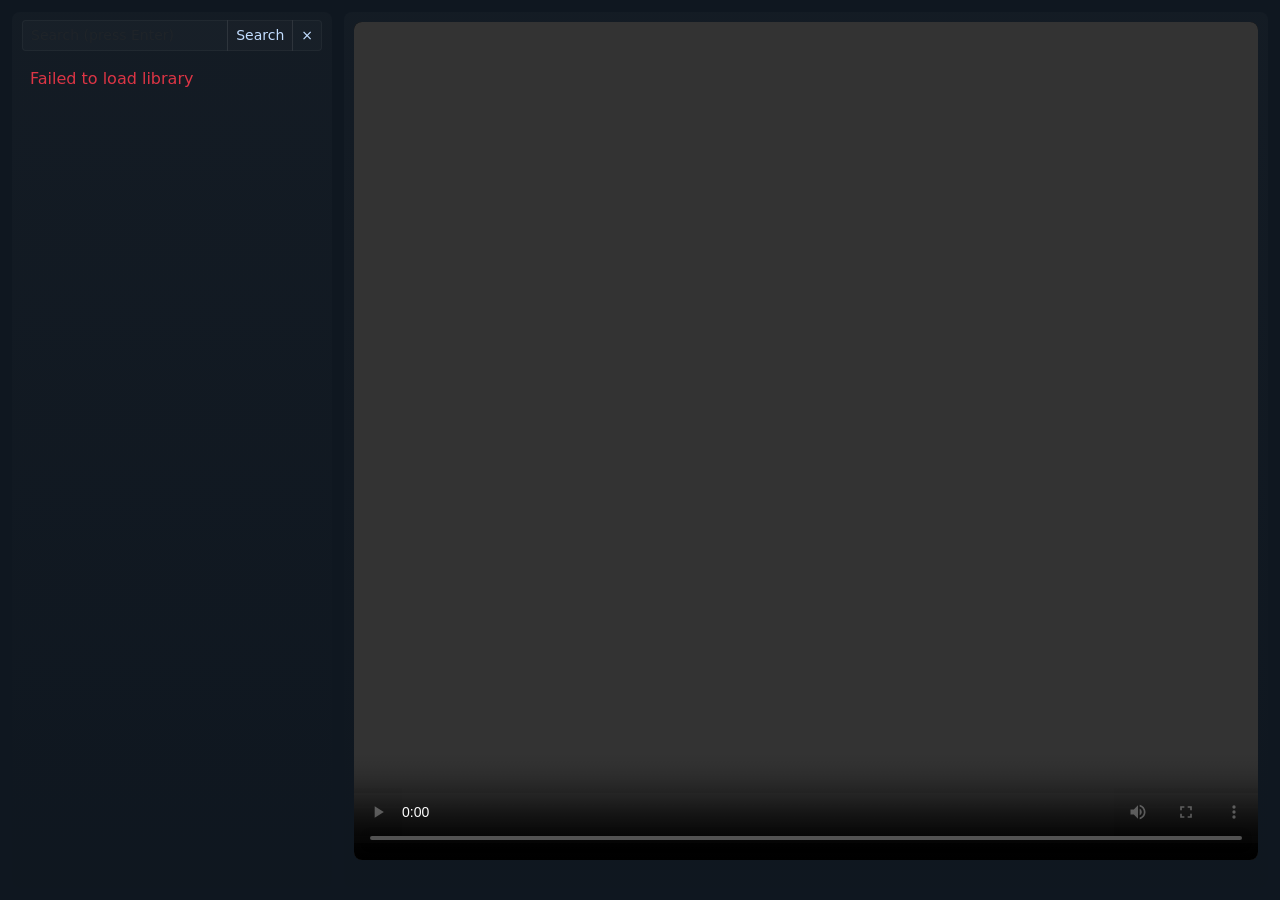
==== static/index.html @ 2ab69824 "[v1] broken rotate controls" ====
<!doctype html>
<html>

<head>
    <meta charset="utf-8" />
    <title>Local Video Organizer</title>
    <meta name="viewport" content="width=device-width,initial-scale=1" />

    <!-- BOOTSTRAP CSS (CDN) -->
    <link href="https://cdn.jsdelivr.net/npm/bootstrap@5.3.2/dist/css/bootstrap.min.css" rel="stylesheet">

    <!-- Optional: Icon font -->
    <link rel="stylesheet" href="https://cdn.jsdelivr.net/npm/bootstrap-icons@1.11.3/font/bootstrap-icons.css">
    <link rel="stylesheet" href="/static/style.css">
</head>

<body>
    <div id="app" class="app-grid">
        <!-- Left tree (fixed width) -->
        <aside id="leftTree" class="panel"></aside>

        <!-- Main area: video takes all remaining space -->
        <main id="mainArea" class="panel main-panel d-flex flex-column">
            <div id="playerWrap" class="player-wrap w-100">
                <video id="mainVideo" controls crossorigin="anonymous"></video>

                <div id="previewCanvasWrap">
                    <canvas id="previewCanvas" width="320" height="180"></canvas>
                </div>

                <div id="seekOverlay" aria-hidden="true"></div>
            </div>

            <div id="fileLabel" class="mt-2 small-muted mono"></div>
        </main>
    </div>

    <!-- Rename Modal -->
    <div class="modal fade" id="renameModal" tabindex="-1" aria-labelledby="renameModalLabel" aria-hidden="true">
        <div class="modal-dialog modal-dialog-centered">
            <div class="modal-content bg-dark text-white">
                <div class="modal-header">
                    <h5 class="modal-title" id="renameModalLabel">Rename / Move</h5>
                    <button type="button" class="btn-close btn-close-white" data-bs-dismiss="modal"
                        aria-label="Close"></button>
                </div>
                <div class="modal-body">
                    <div class="mb-2">
                        <label class="form-label small">Current path</label>
                        <div id="curPath" class="mono p-2 bg-secondary rounded"></div>
                    </div>
                    <div class="mb-2">
                        <label class="form-label small">New filename</label>
                        <input id="newName" type="text" class="form-control" />
                    </div>
                    <div id="msg" class="mono mt-2"></div>
                </div>
                <div class="modal-footer">
                    <button id="renameBtn" class="btn btn-primary">Rename</button>
                </div>
            </div>
        </div>
    </div>

    <!-- File List Modal (Fullscreen) -->
    <div class="modal fade" id="fileListModal" tabindex="-1" aria-labelledby="fileListModalLabel" aria-hidden="true">
        <div class="modal-dialog modal-fullscreen">
            <div class="modal-content bg-dark text-white">
                <div class="modal-header">
                    <h5 class="modal-title" id="fileListModalLabel">File List</h5>
                    <button type="button" class="btn-close btn-close-white" data-bs-dismiss="modal"
                        aria-label="Close"></button>
                </div>
                <div class="modal-body p-0">
                    <div id="fullFileList" class="p-3"></div>
                </div>
            </div>
        </div>
    </div>

    <!-- BOOTSTRAP JS (CDN) - must come before app.js -->
    <script src="https://cdn.jsdelivr.net/npm/bootstrap@5.3.2/dist/js/bootstrap.bundle.min.js"></script>
    <!-- Your app JS -->
    <script src="/static/app.js" defer></script>
</body>

</html>
---- static/style.css ----
:root {
    --bg: #0f1720;
    --panel: #0b1220;
    --text: #c2ddff;
    --accent: #e1f2ff;
}

html,
body {
    height: 100%;
    margin: 0;
    background: var(--bg);
    color: var(--text);
    font-family: Inter, system-ui, sans-serif;
}

.app-grid {
    display: grid;
    /* left sidebar fixed, main area takes rest */
    grid-template-columns: 320px 1fr;
    gap: 12px;
    padding: 12px;
    height: 100vh;
    box-sizing: border-box;
}

/* panels */
.panel {
    background: linear-gradient(180deg, rgba(255, 255, 255, 0.02), rgba(0, 0, 0, 0.02));
    border-radius: 8px;
    padding: 10px;
    overflow: auto;
    min-height: 0;
    /* allow flex children to size correctly */
}

/* left sidebar styles */
#leftTree {
    padding: 8px 10px;
}

/* main area: let player take available vertical space */
.main-panel {
    display: flex;
    flex-direction: column;
    gap: 10px;
}

/* player wrapper fills remaining vertical space and centers the video */
.player-wrap {
    flex: 1;
    display: flex;
    align-items: center;
    justify-content: center;
    position: relative;
    width: 100%;
    background: black;
    border-radius: 8px;
    overflow: hidden;
}

/* video fits inside available area (no cropping) */
#mainVideo {
    max-width: 100%;
    max-height: 100%;
    width: 100%;
    height: 100%;
    object-fit: contain;
    display: block;
    background: black;
    transform-origin: center center;
}

/* seek overlay and preview canvas (same as before) */
#seekOverlay {
    position: absolute;
    left: 0;
    right: 0;
    bottom: 17px;
    height: 50px;
    cursor: crosshair;
    background: rgba(255, 255, 255, 0.01);
    pointer-events: auto;
}

#previewCanvasWrap {
    position: absolute;
    z-index: 50;
    pointer-events: none;
    transform: translate(-50%, -120%);
    border-radius: 4px;
    overflow: hidden;
    box-shadow: 0 8px 20px rgba(0, 0, 0, 0.6);
    display: none;
    border: 1px solid var(--accent);
}

#previewCanvas {
    width: 320px;
    height: 180px;
    display: block;
}

.mono {
    font-family: monospace;
    font-size: 13px;
    color: #cfe7ff;
    word-break: break-all;
}

.file-item {
    cursor: pointer;
    color: darkgreen;
    padding: 6px;
    border-radius: 4px;
    display: flex;
    justify-content: space-between;
    align-items: center;
}

.file-item:hover {
    background: rgba(255, 255, 255, 0.03);
}

.folder-title {
    font-weight: 600;
    color: darkgreen;
    display: flex;
    gap: 8px;
    align-items: center;
}

.form-control,
.btn {
    background: rgba(255, 255, 255, 0.02);
    color: var(--text);
    border: 1px solid rgba(255, 255, 255, 0.04);
}

.btn-primary {
    background: var(--accent);
    border-color: var(--accent);
    color: #000;
}

.small-muted {
    color: #9fbcea;
    font-size: 13px;
}

.accordion-button {
    background: transparent;
    box-shadow: none;
    border: none;
    padding-left: 0.25rem;
}

.accordion-body {
    padding: 0.5rem 0.5rem 0.75rem 0.5rem;
}
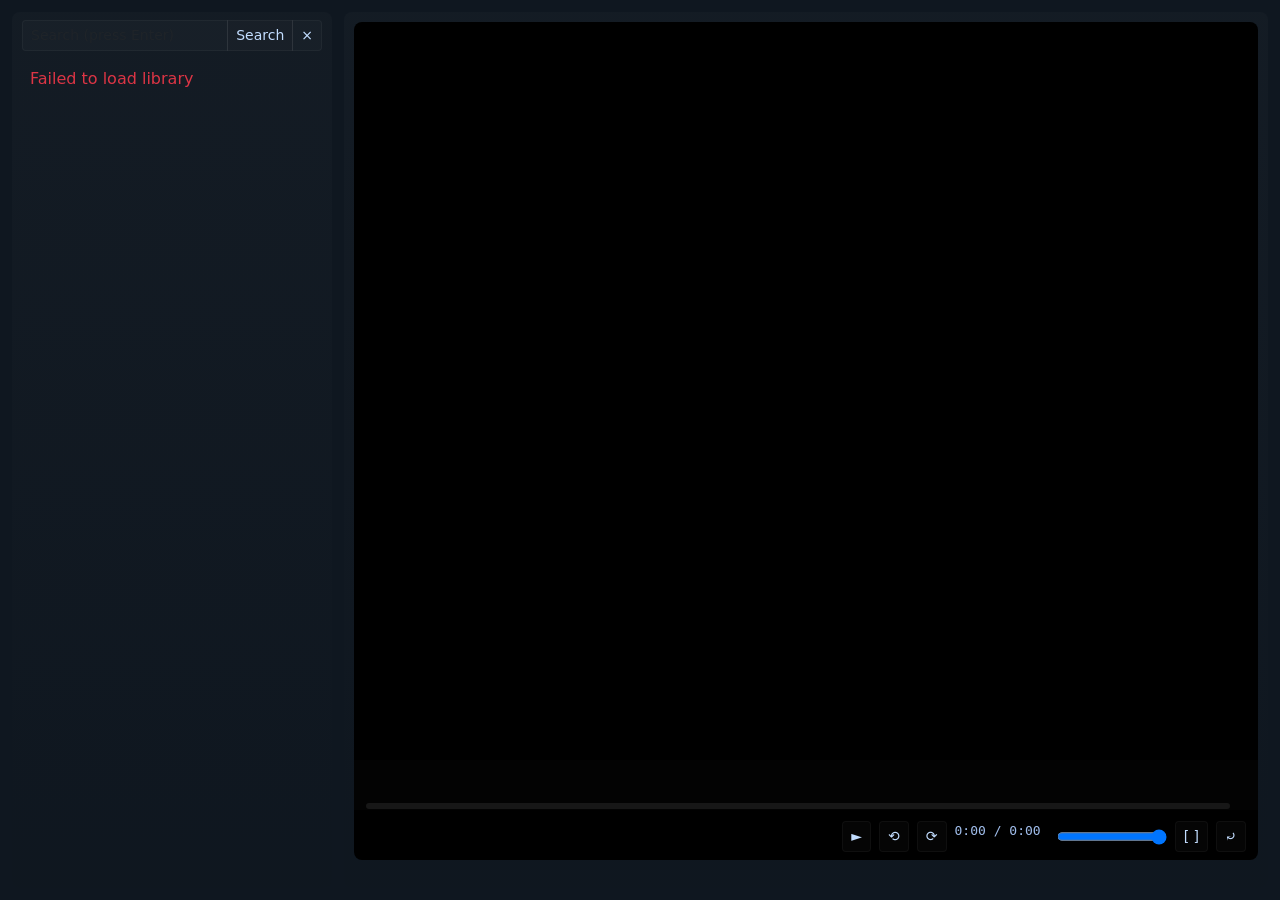
==== commit 27f3c26f: "[v2] UI refactoring" ====
--- a/static/index.html
+++ b/static/index.html
@@ -21,15 +21,38 @@
 
         <!-- Main area: video takes all remaining space -->
         <main id="mainArea" class="panel main-panel d-flex flex-column">
+            <!-- in index.html -->
             <div id="playerWrap" class="player-wrap w-100">
-                <video id="mainVideo" controls crossorigin="anonymous"></video>
+                <video id="mainVideo" crossorigin="anonymous"></video>
 
                 <div id="previewCanvasWrap">
                     <canvas id="previewCanvas" width="320" height="180"></canvas>
                 </div>
 
                 <div id="seekOverlay" aria-hidden="true"></div>
+
+                <!-- Custom controls (overlay) -->
+                <div id="controlsBar" class="controls-bar align-items-center">
+                    <div id="progressWrapper" class="flex-grow-1 me-3" style="height:10px; display:flex; align-items:center;">
+                        <div id="progressBar"
+                            style="height:6px; width:100%; background:rgba(255,255,255,0.08); border-radius:3px; cursor:pointer; position:relative;">
+                            <div id="progressFill" style="height:100%; width:0%; background:var(--accent); border-radius:3px;">
+                            </div>
+                        </div>
+                    </div>
+                    <div class="controls-buttons d-flex">
+                        <button id="btnPlay" class="btn btn-sm btn-light me-2" title="Play/Pause">►</button>
+                        <button id="btnPrev" class="btn btn-sm btn-light me-2" title="Prev">⟲</button>
+                        <button id="btnNext" class="btn btn-sm btn-light me-2" title="Next">⟳</button>
+
+                        <div id="timeDisplay" class="mono small-muted me-3">0:00 / 0:00</div>
+                        <input id="vol" type="range" min="0" max="1" step="0.01" value="1" style="width:110px" title="Volume" />
+                        <button id="btnFull" class="btn btn-sm btn-light ms-2" title="Fullscreen">[ ]</button>
+                        <button id="btnRotate" class="btn btn-sm btn-light ms-2" title="Rotate">⤾</button>
+                    </div>
+                </div>
             </div>
+
 
             <div id="fileLabel" class="mt-2 small-muted mono"></div>
         </main>
@@ -55,9 +78,6 @@
                     </div>
                     <div id="msg" class="mono mt-2"></div>
                 </div>
-                <div class="modal-footer">
-                    <button id="renameBtn" class="btn btn-primary">Rename</button>
-                </div>
             </div>
         </div>
     </div>
@@ -81,7 +101,13 @@
     <!-- BOOTSTRAP JS (CDN) - must come before app.js -->
     <script src="https://cdn.jsdelivr.net/npm/bootstrap@5.3.2/dist/js/bootstrap.bundle.min.js"></script>
     <!-- Your app JS -->
-    <script src="/static/app.js" defer></script>
+    <script type="module" src="/static/js/controls.js"></script>
+    <script type="module" src="/static/js/modals.js"></script>
+    <script type="module" src="/static/js/player.js"></script>
+    <script type="module" src="/static/js/rename-flow.js"></script>
+    <script type="module" src="/static/js/tree.js"></script>
+    <script type="module" src="/static/js/main.js"></script>
+
 </body>
 
 </html>
--- a/static/style.css
+++ b/static/style.css
@@ -76,11 +76,12 @@
     position: absolute;
     left: 0;
     right: 0;
-    bottom: 17px;
+    bottom: 50px;
     height: 50px;
     cursor: crosshair;
     background: rgba(255, 255, 255, 0.01);
     pointer-events: auto;
+    z-index: 99;
 }
 
 #previewCanvasWrap {
@@ -93,6 +94,7 @@
     box-shadow: 0 8px 20px rgba(0, 0, 0, 0.6);
     display: none;
     border: 1px solid var(--accent);
+    z-index: 98;
 }
 
 #previewCanvas {
@@ -116,6 +118,9 @@
     display: flex;
     justify-content: space-between;
     align-items: center;
+}
+.file-item-selected {
+    color: deeppink;
 }
 
 .file-item:hover {
@@ -158,3 +163,26 @@
 .accordion-body {
     padding: 0.5rem 0.5rem 0.75rem 0.5rem;
 }
+
+
+/* controls bar — fixed inside playerWrap, above the video */
+.controls-bar {
+    position: absolute;
+    left: 12px;
+    right: 12px;
+    bottom: 8px;
+    z-index: 60;
+    padding: 0px;
+    border-radius: 8px;
+    align-items: center;
+}
+
+.controls-bar .controls-buttons {
+    margin-top: 10px;
+    float: right;
+}
+
+/* make sure the controls bar itself does not rotate */
+.player-wrap>.controls-bar {
+    transform: none !important;
+}
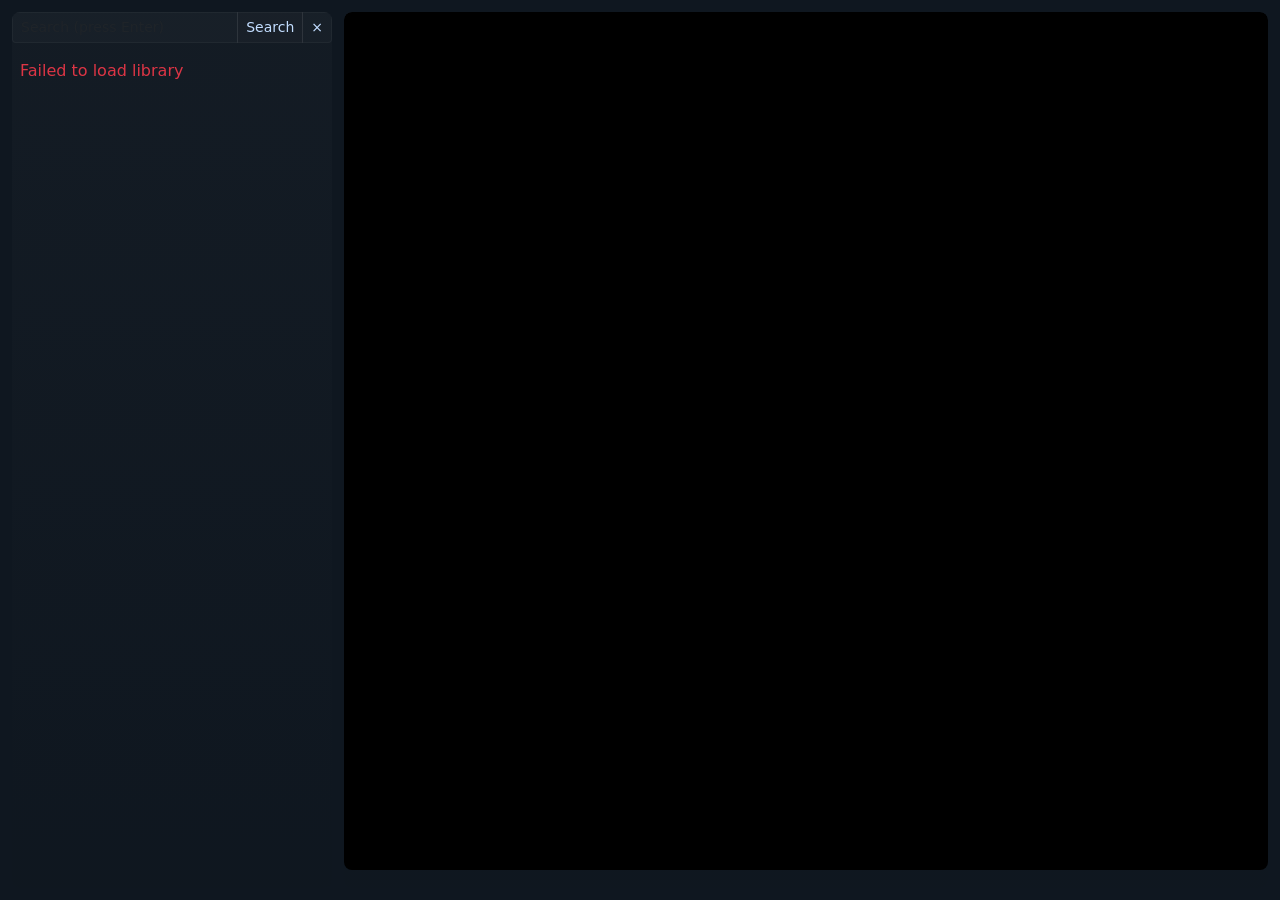
==== commit 965620fb: "[adding timestamp capturing]" ====
--- a/static/index.html
+++ b/static/index.html
@@ -29,10 +29,11 @@
                     <canvas id="previewCanvas" width="320" height="180"></canvas>
                 </div>
 
-                <div id="seekOverlay" aria-hidden="true"></div>
+
 
                 <!-- Custom controls (overlay) -->
                 <div id="controlsBar" class="controls-bar align-items-center">
+                    <div id="seekOverlay" aria-hidden="true"></div>
                     <div id="progressWrapper" class="flex-grow-1 me-3" style="height:10px; display:flex; align-items:center;">
                         <div id="progressBar"
                             style="height:6px; width:100%; background:rgba(255,255,255,0.08); border-radius:3px; cursor:pointer; position:relative;">
--- a/static/style.css
+++ b/static/style.css
@@ -3,6 +3,9 @@
     --panel: #0b1220;
     --text: #c2ddff;
     --accent: #e1f2ff;
+    --bs-accordion-bg: #333;
+    --medium: #4b63a0;
+    --dark: #304067;
 }
 
 html,
@@ -28,7 +31,7 @@
 .panel {
     background: linear-gradient(180deg, rgba(255, 255, 255, 0.02), rgba(0, 0, 0, 0.02));
     border-radius: 8px;
-    padding: 10px;
+    padding: 0px;
     overflow: auto;
     min-height: 0;
     /* allow flex children to size correctly */
@@ -36,7 +39,7 @@
 
 /* left sidebar styles */
 #leftTree {
-    padding: 8px 10px;
+    padding: 0px;
 }
 
 /* main area: let player take available vertical space */
@@ -103,6 +106,10 @@
     display: block;
 }
 
+#timeDisplay {
+    line-height: 35px;
+}
+
 .mono {
     font-family: monospace;
     font-size: 13px;
@@ -112,15 +119,16 @@
 
 .file-item {
     cursor: pointer;
-    color: darkgreen;
-    padding: 6px;
-    border-radius: 4px;
+    color: var(--medium);
+    padding: 10px 6px;
     display: flex;
     justify-content: space-between;
     align-items: center;
+    font-size: 0.8rem;
+    border-bottom: 1px solid var(--dark);
 }
 .file-item-selected {
-    color: deeppink;
+    color: var(--text);
 }
 
 .file-item:hover {
@@ -175,6 +183,11 @@
     padding: 0px;
     border-radius: 8px;
     align-items: center;
+    opacity: 0;;
+}
+
+.controls-bar:hover{
+    opacity: 1;
 }
 
 .controls-bar .controls-buttons {
@@ -186,3 +199,70 @@
 .player-wrap>.controls-bar {
     transform: none !important;
 }
+
+
+/* ---------- Dark accordion overrides (place after Bootstrap CSS) ---------- */
+
+.accordion {
+    --bs-accordion-border-width: 0;
+    gap: 8px;
+}
+
+/* item container */
+.accordion .accordion-item {
+    background: transparent;
+    border-radius: 8px;
+    border: 1px solid rgba(255, 255, 255, 0.04);
+    overflow: hidden;
+}
+
+/* header button */
+.accordion-button {
+    background: transparent;
+    color: var(--text);
+    padding: .5rem .75rem;
+    font-weight: 600;
+    box-shadow: none;
+    border: none;
+    align-items: center;
+}
+
+/* collapsed state (when closed) - slightly subdued */
+.accordion-button.collapsed {
+    color: #9fbcea;
+    background: linear-gradient(180deg, rgba(255, 255, 255, 0.01), rgba(0, 0, 0, 0.01));
+}
+
+/* expanded state */
+.accordion-button:not(.collapsed) {
+    color: var(--accent);
+    background: linear-gradient(90deg, rgba(255, 255, 255, 0.02), rgba(255, 255, 255, 0.01));
+}
+
+/* remove default focus outline and replace with subtle ring */
+.accordion-button:focus {
+    box-shadow: 0 0 0 4px rgba(14, 165, 233, 0.08);
+    outline: none;
+}
+
+/* chevron: ensure it follows current color (Bootstrap's icon uses currentColor) */
+.accordion-button::after {
+    /* prefer using currentColor (Bootstrap uses an SVG that respects currentColor) */
+    color: inherit;
+    opacity: 0.95;
+    /* slightly shift chevron closer to text */
+    margin-left: .5rem;
+}
+
+/* body */
+.accordion-body {
+    color: var(--text);
+    padding: .5rem .75rem .75rem .75rem;
+    background: linear-gradient(180deg, rgba(255, 255, 255, 0.005), rgba(0, 0, 0, 0.005));
+}
+
+/* small tweaks for nested accordions/file items */
+.accordion .file-item {
+    background: transparent;
+    padding: 6px;
+}
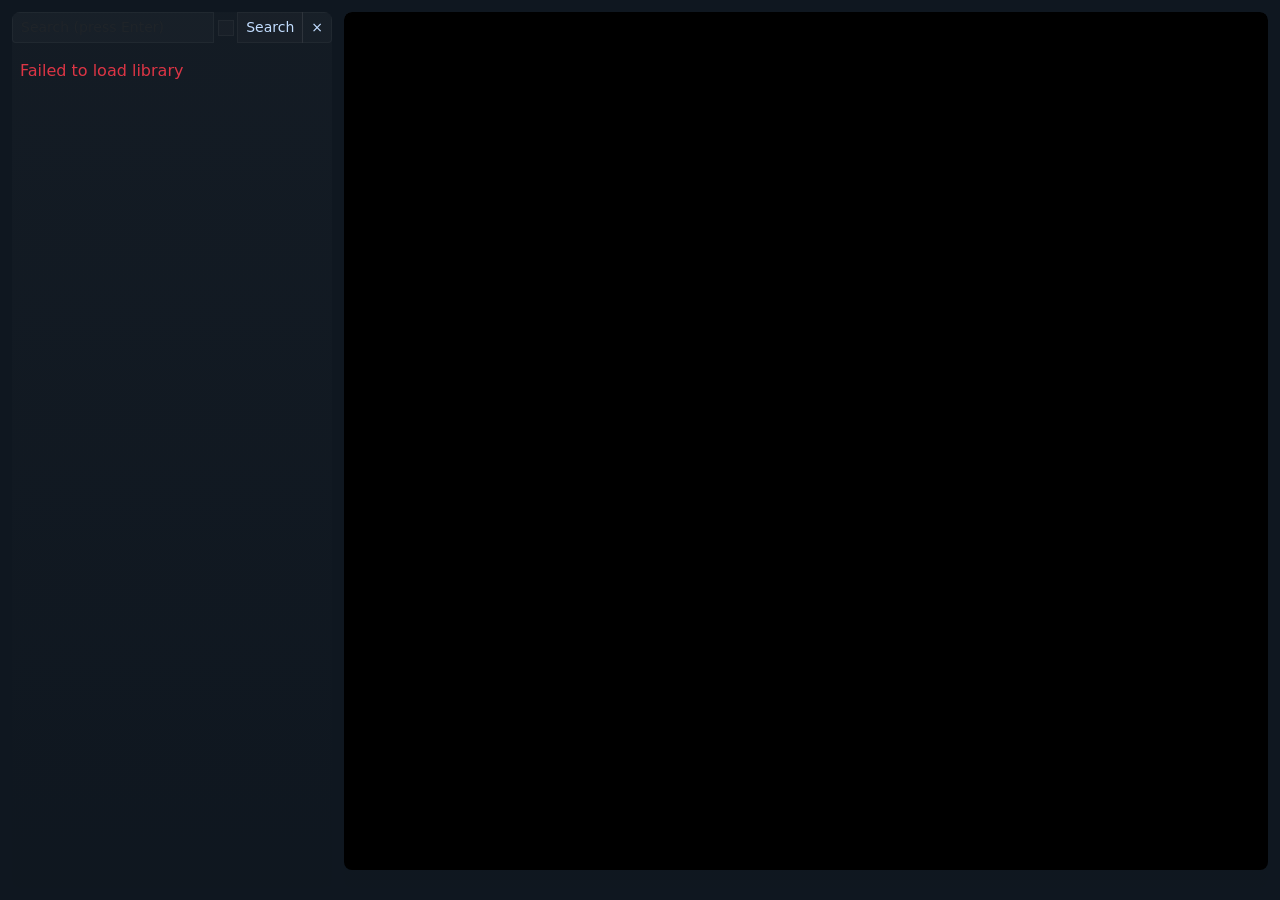
==== commit 36135c49: "[vo] udpating version" ====
--- a/static/index.html
+++ b/static/index.html
@@ -34,10 +34,12 @@
                 <!-- Custom controls (overlay) -->
                 <div id="controlsBar" class="controls-bar align-items-center">
                     <div id="seekOverlay" aria-hidden="true"></div>
-                    <div id="progressWrapper" class="flex-grow-1 me-3" style="height:10px; display:flex; align-items:center;">
+                    <div id="progressWrapper" class="flex-grow-1"
+                        style="height:10px; display:flex; align-items:center;">
                         <div id="progressBar"
                             style="height:6px; width:100%; background:rgba(255,255,255,0.08); border-radius:3px; cursor:pointer; position:relative;">
-                            <div id="progressFill" style="height:100%; width:0%; background:var(--accent); border-radius:3px;">
+                            <div id="progressFill"
+                                style="height:100%; width:0%; background:var(--accent); border-radius:3px;">
                             </div>
                         </div>
                     </div>
@@ -47,7 +49,8 @@
                         <button id="btnNext" class="btn btn-sm btn-light me-2" title="Next">⟳</button>
 
                         <div id="timeDisplay" class="mono small-muted me-3">0:00 / 0:00</div>
-                        <input id="vol" type="range" min="0" max="1" step="0.01" value="1" style="width:110px" title="Volume" />
+                        <input id="vol" type="range" min="0" max="1" step="0.01" value="1" style="width:110px"
+                            title="Volume" />
                         <button id="btnFull" class="btn btn-sm btn-light ms-2" title="Fullscreen">[ ]</button>
                         <button id="btnRotate" class="btn btn-sm btn-light ms-2" title="Rotate">⤾</button>
                     </div>
--- a/static/style.css
+++ b/static/style.css
@@ -101,8 +101,7 @@
 }
 
 #previewCanvas {
-    width: 320px;
-    height: 180px;
+    /* width/height set by JS or attributes */
     display: block;
 }
 
@@ -127,6 +126,7 @@
     font-size: 0.8rem;
     border-bottom: 1px solid var(--dark);
 }
+
 .file-item-selected {
     color: var(--text);
 }
@@ -144,7 +144,8 @@
 }
 
 .form-control,
-.btn {
+.btn,
+.form-check-input {
     background: rgba(255, 255, 255, 0.02);
     color: var(--text);
     border: 1px solid rgba(255, 255, 255, 0.04);
@@ -183,10 +184,11 @@
     padding: 0px;
     border-radius: 8px;
     align-items: center;
-    opacity: 0;;
-}
-
-.controls-bar:hover{
+    opacity: 0;
+    ;
+}
+
+.controls-bar:hover {
     opacity: 1;
 }
 
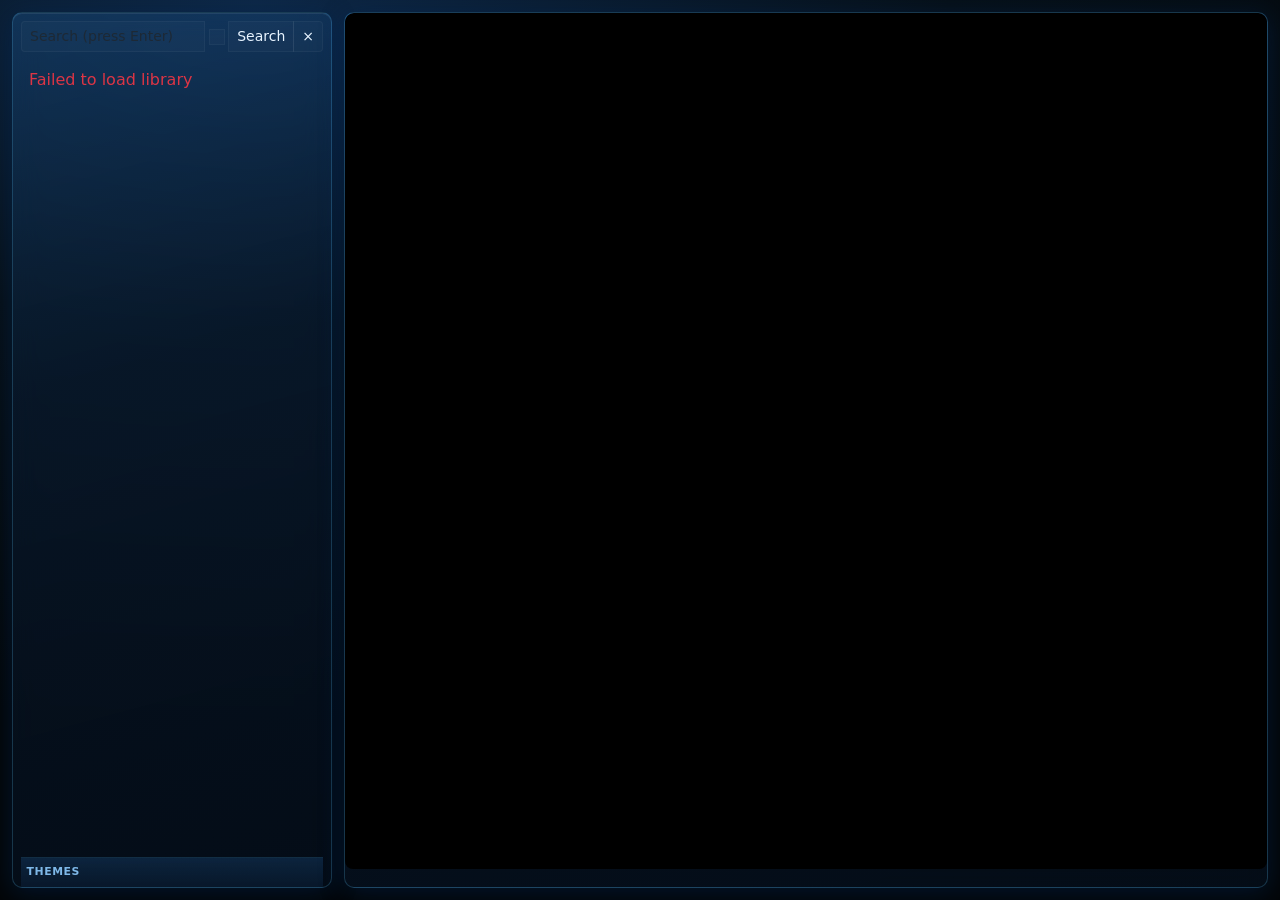
==== commit ef1c4fe8: "themes" ====
--- a/static/index.html
+++ b/static/index.html
@@ -11,13 +11,28 @@
 
     <!-- Optional: Icon font -->
     <link rel="stylesheet" href="https://cdn.jsdelivr.net/npm/bootstrap-icons@1.11.3/font/bootstrap-icons.css">
+    <script>
+        try {
+            var _m = { slate: "azure", compact: "ember", default: "azure", minimal: "minimal" };
+            var _t = localStorage.getItem("videorganizer.theme") || "azure";
+            if (_m[_t]) _t = _m[_t];
+            if (["azure", "violet", "jade", "ember", "minimal"].indexOf(_t) === -1) _t = "azure";
+            document.documentElement.dataset.theme = _t;
+        } catch (e) {
+            document.documentElement.dataset.theme = "azure";
+        }
+    </script>
+    <link rel="stylesheet" href="/static/css/themes.css">
     <link rel="stylesheet" href="/static/style.css">
 </head>
 
 <body>
     <div id="app" class="app-grid">
         <!-- Left tree (fixed width) -->
-        <aside id="leftTree" class="panel"></aside>
+        <aside id="leftTree" class="panel tree-panel">
+            <div id="treeScroll" class="tree-scroll"></div>
+            <div id="themeBar" class="theme-bar"></div>
+        </aside>
 
         <!-- Main area: video takes all remaining space -->
         <main id="mainArea" class="panel main-panel d-flex flex-column">
@@ -53,6 +68,8 @@
                             title="Volume" />
                         <button id="btnFull" class="btn btn-sm btn-light ms-2" title="Fullscreen">[ ]</button>
                         <button id="btnRotate" class="btn btn-sm btn-light ms-2" title="Rotate">⤾</button>
+                        <button id="btnTimestamps" class="btn btn-sm btn-light ms-2" title="View Timestamps"
+                            style="display:none">🖻</button>
                     </div>
                 </div>
             </div>
@@ -62,25 +79,62 @@
         </main>
     </div>
 
-    <!-- Rename Modal -->
+    <!-- Edit / Rename Modal -->
     <div class="modal fade" id="renameModal" tabindex="-1" aria-labelledby="renameModalLabel" aria-hidden="true">
-        <div class="modal-dialog modal-dialog-centered">
-            <div class="modal-content bg-dark text-white">
-                <div class="modal-header">
-                    <h5 class="modal-title" id="renameModalLabel">Rename / Move</h5>
+        <div class="modal-dialog modal-dialog-centered modal-xl modal-dialog-scrollable">
+            <div class="modal-content edit-modal">
+                <div class="modal-header border-0 pb-0">
+                    <div>
+                        <h5 class="modal-title" id="renameModalLabel">Edit file</h5>
+                        <div class="small-muted mt-1">Sections, properties, title — then confirm rename</div>
+                    </div>
                     <button type="button" class="btn-close btn-close-white" data-bs-dismiss="modal"
                         aria-label="Close"></button>
                 </div>
-                <div class="modal-body">
-                    <div class="mb-2">
-                        <label class="form-label small">Current path</label>
-                        <div id="curPath" class="mono p-2 bg-secondary rounded"></div>
+                <div class="modal-body pt-3">
+                    <div class="edit-path mb-3">
+                        <label class="form-label edit-label">Current path</label>
+                        <div id="curPath" class="edit-path-value mono"></div>
                     </div>
-                    <div class="mb-2">
-                        <label class="form-label small">New filename</label>
-                        <input id="newName" type="text" class="form-control" />
+
+                    <div class="edit-body-grid">
+                        <aside class="edit-sections-col">
+                            <section class="edit-block sections-block h-100">
+                                <label class="edit-label section-title mb-2" title="Click to add in order; top = filename order">
+                                    Sections
+                                    <span class="edit-hint section-title-hint"> · click to add</span>
+                                </label>
+                                <div id="sectionList" class="section-list" aria-label="Sections"></div>
+                            </section>
+                        </aside>
+
+                        <div class="edit-main-col">
+                            <section class="edit-block mb-3">
+                                <div class="d-flex align-items-baseline justify-content-between mb-2">
+                                    <label class="edit-label mb-0">Properties</label>
+                                    <span class="edit-hint">Toggle any; saved alphabetically</span>
+                                </div>
+                                <div id="propertyPalette" class="tag-palette property-palette" aria-label="Properties"></div>
+                            </section>
+
+                            <section class="edit-block mb-3">
+                                <label class="form-label edit-label" for="editTitle">Title</label>
+                                <input id="editTitle" type="text" class="form-control edit-input" placeholder="Human-readable name" />
+                            </section>
+
+                            <section class="edit-block mb-2">
+                                <label class="form-label edit-label">Filename preview</label>
+                                <div id="filenamePreview" class="filename-preview mono">—</div>
+                                <input id="newName" type="hidden" />
+                            </section>
+                        </div>
                     </div>
-                    <div id="msg" class="mono mt-2"></div>
+
+                    <div id="msg" class="edit-msg mono mt-2"></div>
+                </div>
+                <div class="modal-footer border-0 pt-0">
+                    <button type="button" class="btn btn-outline-light btn-sm" data-bs-dismiss="modal">Cancel</button>
+                    <button type="button" id="btnConfirmRename" class="btn btn-primary btn-sm px-4">Rename</button>
                 </div>
             </div>
         </div>
@@ -110,7 +164,7 @@
     <script type="module" src="/static/js/player.js"></script>
     <script type="module" src="/static/js/rename-flow.js"></script>
     <script type="module" src="/static/js/tree.js"></script>
-    <script type="module" src="/static/js/main.js"></script>
+    <script type="module" src="/static/js/index/main.js"></script>
 
 </body>
 
--- a/static/css/themes.css
+++ b/static/css/themes.css
@@ -0,0 +1,312 @@
+/* Theme tokens — tree (accordion) + edit modal + shell */
+
+/* Default theme: Azure (WMP blue glass) */
+:root,
+[data-theme="azure"] {
+    --font-ui: "Segoe UI", system-ui, -apple-system, sans-serif;
+    --font-mono: Consolas, "Cascadia Mono", ui-monospace, monospace;
+
+    --theme-bg: #050a14;
+    --theme-panel: #0a1628;
+    --theme-text: #e8f4ff;
+    --theme-accent: #5ec8ff;
+    --theme-muted: #7eb8e8;
+    --theme-medium: #3d8fd9;
+    --theme-dark: #1a3a5c;
+
+    --app-bg-gradient: radial-gradient(ellipse 120% 80% at 20% 0%, #0d2847 0%, #061018 45%, #030608 100%);
+    --panel-surface: linear-gradient(165deg, rgba(30, 90, 150, 0.35) 0%, rgba(10, 30, 55, 0.55) 40%, rgba(5, 15, 28, 0.75) 100%);
+    --panel-border: 1px solid rgba(94, 200, 255, 0.22);
+    --panel-shadow: 0 4px 24px rgba(0, 40, 90, 0.45), inset 0 1px 0 rgba(255, 255, 255, 0.08);
+    --panel-backdrop: blur(14px);
+    --theme-bar-surface: linear-gradient(180deg, rgba(20, 60, 100, 0.5), rgba(8, 25, 45, 0.85));
+    --accent-glow: 0 0 20px rgba(94, 200, 255, 0.35);
+    --btn-primary-bg: linear-gradient(180deg, #7dd3ff 0%, #2b9fd9 45%, #1565a0 100%);
+    --btn-primary-color: #041018;
+    --btn-primary-shadow: 0 2px 8px rgba(0, 120, 200, 0.5), inset 0 1px 0 rgba(255, 255, 255, 0.35);
+
+    --tree-folder-color: #8ed4ff;
+    --tree-file-color: #6aafd4;
+    --tree-file-selected-color: #fff;
+    --tree-file-selected-bg: linear-gradient(90deg, rgba(94, 200, 255, 0.18), rgba(94, 200, 255, 0.06));
+    --tree-file-selected-border: #5ec8ff;
+    --tree-row-padding: 9px 10px;
+    --tree-font-size: 0.82rem;
+    --tree-accordion-gap: 3px;
+    --tree-accordion-radius: 8px;
+    --tree-accordion-border: rgba(94, 200, 255, 0.12);
+    --tree-accordion-btn-padding: 0.5rem 0.75rem;
+    --tree-accordion-body-padding: 0.3rem 0.55rem 0.4rem 1rem;
+    --tree-accordion-collapsed-bg: rgba(0, 20, 40, 0.25);
+    --tree-accordion-expanded-bg: linear-gradient(90deg, rgba(94, 200, 255, 0.15), rgba(30, 100, 180, 0.08));
+    --tree-accordion-expanded-shadow: inset 0 1px 0 rgba(255, 255, 255, 0.1), 0 0 12px rgba(94, 200, 255, 0.12);
+    --tree-hover-bg: rgba(94, 200, 255, 0.08);
+
+    --modal-bg: linear-gradient(155deg, rgba(25, 75, 130, 0.92) 0%, rgba(8, 28, 52, 0.95) 50%, rgba(4, 12, 24, 0.98) 100%);
+    --modal-border: 1px solid rgba(94, 200, 255, 0.35);
+    --modal-shadow: 0 0 0 1px rgba(0, 0, 0, 0.4), 0 24px 80px rgba(0, 30, 80, 0.65), var(--accent-glow);
+    --modal-backdrop: blur(16px);
+    --modal-inner-glow: inset 0 1px 0 rgba(255, 255, 255, 0.12);
+    --modal-radius: 14px;
+    --modal-block-padding: 0.9rem 1.1rem;
+    --modal-block-radius: 10px;
+    --modal-block-bg: rgba(0, 30, 60, 0.35);
+    --modal-block-border: rgba(94, 200, 255, 0.15);
+    --modal-label-size: 0.7rem;
+    --modal-hint-size: 0.74rem;
+    --modal-input-radius: 8px;
+    --modal-section-radius: 8px;
+    --tag-btn-radius: 8px;
+    --tag-btn-padding: 0.45rem 0.7rem;
+    --tag-btn-font-size: 0.78rem;
+    --tag-btn-active-shadow: inset 0 1px 0 rgba(255, 255, 255, 0.2), 0 0 14px rgba(94, 200, 255, 0.25);
+    --section-selected-bg: linear-gradient(180deg, rgba(60, 140, 220, 0.55), rgba(25, 70, 130, 0.65));
+}
+
+/* Plain dark — previous baseline */
+[data-theme="minimal"] {
+    --font-ui: Inter, system-ui, sans-serif;
+    --font-mono: ui-monospace, SFMono-Regular, Menlo, monospace;
+
+    --theme-bg: #0f1720;
+    --theme-panel: #0b1220;
+    --theme-text: #c2ddff;
+    --theme-accent: #e1f2ff;
+    --theme-muted: #9fbcea;
+    --theme-medium: #4b63a0;
+    --theme-dark: #304067;
+
+    --app-bg-gradient: #0f1720;
+    --panel-surface: linear-gradient(180deg, rgba(255, 255, 255, 0.02), rgba(0, 0, 0, 0.02));
+    --panel-border: transparent;
+    --panel-shadow: none;
+    --panel-backdrop: none;
+    --theme-bar-surface: rgba(0, 0, 0, 0.15);
+    --accent-glow: none;
+    --btn-primary-bg: var(--theme-accent);
+    --btn-primary-color: #000;
+    --btn-primary-shadow: none;
+
+    --tree-folder-color: #6b9e7a;
+    --tree-file-color: var(--theme-medium);
+    --tree-file-selected-color: var(--theme-text);
+    --tree-file-selected-bg: rgba(255, 255, 255, 0.04);
+    --tree-file-selected-border: var(--theme-accent);
+    --tree-row-padding: 10px 6px;
+    --tree-font-size: 0.8rem;
+    --tree-accordion-gap: 2px;
+    --tree-accordion-radius: 6px;
+    --tree-accordion-border: rgba(255, 255, 255, 0.04);
+    --tree-accordion-btn-padding: 0.45rem 0.65rem;
+    --tree-accordion-body-padding: 0.25rem 0.5rem 0.35rem 0.75rem;
+    --tree-accordion-collapsed-bg: transparent;
+    --tree-accordion-expanded-bg: linear-gradient(90deg, rgba(255, 255, 255, 0.02), rgba(255, 255, 255, 0.01));
+    --tree-accordion-expanded-shadow: none;
+    --tree-hover-bg: rgba(255, 255, 255, 0.03);
+
+    --modal-bg: linear-gradient(160deg, #111a2e 0%, #0b1220 55%, #0a1018 100%);
+    --modal-border: rgba(255, 255, 255, 0.08);
+    --modal-shadow: 0 24px 64px rgba(0, 0, 0, 0.55);
+    --modal-backdrop: none;
+    --modal-inner-glow: none;
+    --modal-radius: 0.5rem;
+    --modal-block-padding: 0.85rem 1rem;
+    --modal-block-radius: 10px;
+    --modal-block-bg: rgba(255, 255, 255, 0.02);
+    --modal-block-border: rgba(255, 255, 255, 0.05);
+    --modal-label-size: 0.72rem;
+    --modal-hint-size: 0.75rem;
+    --modal-input-radius: 8px;
+    --modal-section-radius: 8px;
+    --tag-btn-radius: 8px;
+    --tag-btn-padding: 0.45rem 0.65rem;
+    --tag-btn-font-size: 0.78rem;
+    --tag-btn-active-shadow: inset 0 0 0 1px rgba(225, 242, 255, 0.12);
+    --section-selected-bg: linear-gradient(180deg, rgba(75, 99, 160, 0.4), rgba(48, 64, 103, 0.55));
+}
+
+/* WMP — ember orange accent, dark chrome */
+[data-theme="ember"] {
+    --font-ui: "Segoe UI", system-ui, -apple-system, sans-serif;
+    --font-mono: Consolas, ui-monospace, monospace;
+
+    --theme-bg: #120a08;
+    --theme-panel: #1a100c;
+    --theme-text: #ffe8dc;
+    --theme-accent: #ff9a5c;
+    --theme-muted: #c9a090;
+    --theme-medium: #b07050;
+    --theme-dark: #4a3028;
+
+    --app-bg-gradient: radial-gradient(ellipse 100% 70% at 80% 0%, #3d1810 0%, #150a08 40%, #0a0605 100%);
+    --panel-surface: linear-gradient(165deg, rgba(80, 40, 30, 0.4) 0%, rgba(30, 18, 14, 0.6) 50%, rgba(15, 8, 6, 0.85) 100%);
+    --panel-border: 1px solid rgba(255, 154, 92, 0.2);
+    --panel-shadow: 0 4px 28px rgba(60, 20, 10, 0.55), inset 0 1px 0 rgba(255, 200, 160, 0.06);
+    --panel-backdrop: blur(12px);
+    --theme-bar-surface: linear-gradient(180deg, rgba(60, 30, 20, 0.6), rgba(20, 10, 8, 0.9));
+    --accent-glow: 0 0 22px rgba(255, 120, 60, 0.3);
+    --btn-primary-bg: linear-gradient(180deg, #ffb080 0%, #e86a30 50%, #a04018 100%);
+    --btn-primary-color: #1a0800;
+    --btn-primary-shadow: 0 2px 10px rgba(200, 80, 30, 0.55), inset 0 1px 0 rgba(255, 220, 180, 0.4);
+
+    --tree-folder-color: #ffaa77;
+    --tree-file-color: #c09078;
+    --tree-file-selected-color: #fff5ee;
+    --tree-file-selected-bg: linear-gradient(90deg, rgba(255, 120, 60, 0.2), rgba(255, 120, 60, 0.05));
+    --tree-file-selected-border: #ff9a5c;
+    --tree-row-padding: 9px 10px;
+    --tree-font-size: 0.82rem;
+    --tree-accordion-gap: 3px;
+    --tree-accordion-radius: 8px;
+    --tree-accordion-border: rgba(255, 140, 80, 0.12);
+    --tree-accordion-btn-padding: 0.5rem 0.75rem;
+    --tree-accordion-body-padding: 0.3rem 0.55rem 0.4rem 1rem;
+    --tree-accordion-collapsed-bg: rgba(40, 20, 15, 0.35);
+    --tree-accordion-expanded-bg: linear-gradient(90deg, rgba(255, 120, 60, 0.14), rgba(80, 40, 25, 0.1));
+    --tree-accordion-expanded-shadow: inset 0 1px 0 rgba(255, 200, 150, 0.08), 0 0 10px rgba(255, 100, 50, 0.1);
+    --tree-hover-bg: rgba(255, 120, 60, 0.07);
+
+    --modal-bg: linear-gradient(155deg, rgba(70, 35, 25, 0.94) 0%, rgba(25, 12, 8, 0.96) 55%, rgba(12, 6, 4, 0.98) 100%);
+    --modal-border: 1px solid rgba(255, 154, 92, 0.32);
+    --modal-shadow: 0 0 0 1px rgba(0, 0, 0, 0.5), 0 28px 72px rgba(40, 15, 5, 0.7), var(--accent-glow);
+    --modal-backdrop: blur(14px);
+    --modal-inner-glow: inset 0 1px 0 rgba(255, 200, 150, 0.1);
+    --modal-radius: 14px;
+    --modal-block-padding: 0.9rem 1.1rem;
+    --modal-block-radius: 10px;
+    --modal-block-bg: rgba(40, 20, 12, 0.45);
+    --modal-block-border: rgba(255, 154, 92, 0.14);
+    --modal-label-size: 0.7rem;
+    --modal-hint-size: 0.74rem;
+    --modal-input-radius: 8px;
+    --modal-section-radius: 8px;
+    --tag-btn-radius: 8px;
+    --tag-btn-padding: 0.45rem 0.7rem;
+    --tag-btn-font-size: 0.78rem;
+    --tag-btn-active-shadow: inset 0 1px 0 rgba(255, 220, 180, 0.15), 0 0 12px rgba(255, 120, 60, 0.2);
+    --section-selected-bg: linear-gradient(180deg, rgba(180, 80, 40, 0.55), rgba(100, 45, 25, 0.7));
+}
+
+/* Violet glass — purple/magenta WMP vibe */
+[data-theme="violet"] {
+    --font-ui: "Segoe UI", system-ui, -apple-system, sans-serif;
+    --font-mono: Consolas, "Cascadia Mono", ui-monospace, monospace;
+
+    --theme-bg: #0a0612;
+    --theme-panel: #120a1e;
+    --theme-text: #f0e8ff;
+    --theme-accent: #c49bff;
+    --theme-muted: #a890d0;
+    --theme-medium: #7b5cb8;
+    --theme-dark: #3d2a5c;
+
+    --app-bg-gradient: radial-gradient(ellipse 110% 75% at 15% 0%, #2a1050 0%, #100820 42%, #06040a 100%);
+    --panel-surface: linear-gradient(165deg, rgba(90, 40, 140, 0.38) 0%, rgba(35, 15, 60, 0.55) 45%, rgba(12, 6, 22, 0.8) 100%);
+    --panel-border: 1px solid rgba(196, 155, 255, 0.22);
+    --panel-shadow: 0 4px 26px rgba(50, 10, 90, 0.5), inset 0 1px 0 rgba(255, 255, 255, 0.07);
+    --panel-backdrop: blur(14px);
+    --theme-bar-surface: linear-gradient(180deg, rgba(55, 25, 90, 0.55), rgba(15, 8, 28, 0.9));
+    --accent-glow: 0 0 22px rgba(180, 120, 255, 0.35);
+    --btn-primary-bg: linear-gradient(180deg, #d4b0ff 0%, #8b55d0 48%, #5a28a0 100%);
+    --btn-primary-color: #0e0618;
+    --btn-primary-shadow: 0 2px 9px rgba(120, 50, 200, 0.55), inset 0 1px 0 rgba(255, 255, 255, 0.3);
+
+    --tree-folder-color: #d4b8ff;
+    --tree-file-color: #9a78c8;
+    --tree-file-selected-color: #fff;
+    --tree-file-selected-bg: linear-gradient(90deg, rgba(180, 120, 255, 0.2), rgba(180, 120, 255, 0.06));
+    --tree-file-selected-border: #c49bff;
+    --tree-row-padding: 9px 10px;
+    --tree-font-size: 0.82rem;
+    --tree-accordion-gap: 3px;
+    --tree-accordion-radius: 8px;
+    --tree-accordion-border: rgba(180, 120, 255, 0.12);
+    --tree-accordion-btn-padding: 0.5rem 0.75rem;
+    --tree-accordion-body-padding: 0.3rem 0.55rem 0.4rem 1rem;
+    --tree-accordion-collapsed-bg: rgba(25, 10, 45, 0.3);
+    --tree-accordion-expanded-bg: linear-gradient(90deg, rgba(180, 120, 255, 0.16), rgba(70, 35, 120, 0.1));
+    --tree-accordion-expanded-shadow: inset 0 1px 0 rgba(255, 255, 255, 0.09), 0 0 12px rgba(180, 120, 255, 0.14);
+    --tree-hover-bg: rgba(180, 120, 255, 0.08);
+
+    --modal-bg: linear-gradient(155deg, rgba(55, 25, 95, 0.93) 0%, rgba(18, 8, 35, 0.96) 52%, rgba(8, 4, 14, 0.98) 100%);
+    --modal-border: 1px solid rgba(196, 155, 255, 0.34);
+    --modal-shadow: 0 0 0 1px rgba(0, 0, 0, 0.45), 0 26px 78px rgba(40, 10, 70, 0.68), var(--accent-glow);
+    --modal-backdrop: blur(16px);
+    --modal-inner-glow: inset 0 1px 0 rgba(255, 255, 255, 0.11);
+    --modal-radius: 14px;
+    --modal-block-padding: 0.9rem 1.1rem;
+    --modal-block-radius: 10px;
+    --modal-block-bg: rgba(35, 15, 60, 0.4);
+    --modal-block-border: rgba(196, 155, 255, 0.14);
+    --modal-label-size: 0.7rem;
+    --modal-hint-size: 0.74rem;
+    --modal-input-radius: 8px;
+    --modal-section-radius: 8px;
+    --tag-btn-radius: 8px;
+    --tag-btn-padding: 0.45rem 0.7rem;
+    --tag-btn-font-size: 0.78rem;
+    --tag-btn-active-shadow: inset 0 1px 0 rgba(255, 255, 255, 0.18), 0 0 14px rgba(180, 120, 255, 0.28);
+    --section-selected-bg: linear-gradient(180deg, rgba(120, 70, 190, 0.55), rgba(60, 30, 110, 0.68));
+}
+
+/* Jade glass — teal/cyan-green */
+[data-theme="jade"] {
+    --font-ui: "Segoe UI", system-ui, -apple-system, sans-serif;
+    --font-mono: Consolas, "Cascadia Mono", ui-monospace, monospace;
+
+    --theme-bg: #040c0a;
+    --theme-panel: #081612;
+    --theme-text: #e4fff8;
+    --theme-accent: #5ee8c0;
+    --theme-muted: #7ec8b0;
+    --theme-medium: #3aa888;
+    --theme-dark: #1a4a40;
+
+    --app-bg-gradient: radial-gradient(ellipse 115% 78% at 70% 0%, #0a3830 0%, #061810 44%, #030806 100%);
+    --panel-surface: linear-gradient(165deg, rgba(25, 90, 75, 0.36) 0%, rgba(10, 40, 32, 0.55) 42%, rgba(4, 14, 11, 0.78) 100%);
+    --panel-border: 1px solid rgba(94, 232, 192, 0.2);
+    --panel-shadow: 0 4px 24px rgba(0, 50, 40, 0.48), inset 0 1px 0 rgba(255, 255, 255, 0.07);
+    --panel-backdrop: blur(14px);
+    --theme-bar-surface: linear-gradient(180deg, rgba(18, 65, 52, 0.52), rgba(6, 20, 16, 0.88));
+    --accent-glow: 0 0 20px rgba(94, 232, 192, 0.32);
+    --btn-primary-bg: linear-gradient(180deg, #8af5d8 0%, #30b890 48%, #1a7858 100%);
+    --btn-primary-color: #021810;
+    --btn-primary-shadow: 0 2px 8px rgba(30, 160, 120, 0.5), inset 0 1px 0 rgba(255, 255, 255, 0.32);
+
+    --tree-folder-color: #8af0d0;
+    --tree-file-color: #5cb8a0;
+    --tree-file-selected-color: #fff;
+    --tree-file-selected-bg: linear-gradient(90deg, rgba(94, 232, 192, 0.18), rgba(94, 232, 192, 0.05));
+    --tree-file-selected-border: #5ee8c0;
+    --tree-row-padding: 9px 10px;
+    --tree-font-size: 0.82rem;
+    --tree-accordion-gap: 3px;
+    --tree-accordion-radius: 8px;
+    --tree-accordion-border: rgba(94, 232, 192, 0.11);
+    --tree-accordion-btn-padding: 0.5rem 0.75rem;
+    --tree-accordion-body-padding: 0.3rem 0.55rem 0.4rem 1rem;
+    --tree-accordion-collapsed-bg: rgba(0, 25, 20, 0.28);
+    --tree-accordion-expanded-bg: linear-gradient(90deg, rgba(94, 232, 192, 0.14), rgba(25, 90, 70, 0.09));
+    --tree-accordion-expanded-shadow: inset 0 1px 0 rgba(255, 255, 255, 0.09), 0 0 12px rgba(94, 232, 192, 0.12);
+    --tree-hover-bg: rgba(94, 232, 192, 0.07);
+
+    --modal-bg: linear-gradient(155deg, rgba(18, 70, 58, 0.92) 0%, rgba(6, 28, 22, 0.95) 50%, rgba(3, 10, 8, 0.98) 100%);
+    --modal-border: 1px solid rgba(94, 232, 192, 0.32);
+    --modal-shadow: 0 0 0 1px rgba(0, 0, 0, 0.4), 0 24px 76px rgba(0, 35, 28, 0.65), var(--accent-glow);
+    --modal-backdrop: blur(16px);
+    --modal-inner-glow: inset 0 1px 0 rgba(255, 255, 255, 0.11);
+    --modal-radius: 14px;
+    --modal-block-padding: 0.9rem 1.1rem;
+    --modal-block-radius: 10px;
+    --modal-block-bg: rgba(0, 35, 28, 0.38);
+    --modal-block-border: rgba(94, 232, 192, 0.13);
+    --modal-label-size: 0.7rem;
+    --modal-hint-size: 0.74rem;
+    --modal-input-radius: 8px;
+    --modal-section-radius: 8px;
+    --tag-btn-radius: 8px;
+    --tag-btn-padding: 0.45rem 0.7rem;
+    --tag-btn-font-size: 0.78rem;
+    --tag-btn-active-shadow: inset 0 1px 0 rgba(255, 255, 255, 0.18), 0 0 14px rgba(94, 232, 192, 0.24);
+    --section-selected-bg: linear-gradient(180deg, rgba(45, 150, 120, 0.55), rgba(20, 80, 65, 0.68));
+}
--- a/static/style.css
+++ b/static/style.css
@@ -1,25 +1,26 @@
+/* Legacy aliases — map to active theme tokens */
 :root {
-    --bg: #0f1720;
-    --panel: #0b1220;
-    --text: #c2ddff;
-    --accent: #e1f2ff;
-    --bs-accordion-bg: #333;
-    --medium: #4b63a0;
-    --dark: #304067;
+    --bg: var(--theme-bg);
+    --panel: var(--theme-panel);
+    --text: var(--theme-text);
+    --accent: var(--theme-accent);
+    --medium: var(--theme-medium);
+    --dark: var(--theme-dark);
+    --bs-accordion-bg: transparent;
 }
 
 html,
 body {
     height: 100%;
     margin: 0;
-    background: var(--bg);
-    color: var(--text);
-    font-family: Inter, system-ui, sans-serif;
+    background: var(--app-bg-gradient);
+    background-color: var(--theme-bg);
+    color: var(--theme-text);
+    font-family: var(--font-ui);
 }
 
 .app-grid {
     display: grid;
-    /* left sidebar fixed, main area takes rest */
     grid-template-columns: 320px 1fr;
     gap: 12px;
     padding: 12px;
@@ -27,29 +28,106 @@
     box-sizing: border-box;
 }
 
-/* panels */
 .panel {
-    background: linear-gradient(180deg, rgba(255, 255, 255, 0.02), rgba(0, 0, 0, 0.02));
-    border-radius: 8px;
-    padding: 0px;
+    background: var(--panel-surface);
+    border: var(--panel-border);
+    box-shadow: var(--panel-shadow);
+    -webkit-backdrop-filter: var(--panel-backdrop);
+    backdrop-filter: var(--panel-backdrop);
+    border-radius: 10px;
+    padding: 0;
     overflow: auto;
     min-height: 0;
-    /* allow flex children to size correctly */
-}
-
-/* left sidebar styles */
-#leftTree {
-    padding: 0px;
-}
-
-/* main area: let player take available vertical space */
+}
+
+/* ---------- Sidebar tree panel ---------- */
+
+.tree-panel {
+    display: flex;
+    flex-direction: column;
+    overflow: hidden;
+    padding: 8px 8px 0;
+}
+
+.tree-scroll {
+    flex: 1;
+    min-height: 0;
+    overflow-y: auto;
+    padding-bottom: 8px;
+}
+
+.theme-bar {
+    flex-shrink: 0;
+    display: flex;
+    align-items: center;
+    gap: 0.5rem;
+    padding: 0.4rem 0.35rem;
+    border-top: 1px solid var(--tree-accordion-border);
+    background: var(--theme-bar-surface);
+    transition: padding 0.15s ease;
+}
+
+.theme-bar:hover {
+    padding: 0.55rem 0.35rem 0.65rem;
+}
+
+.theme-bar-label {
+    font-size: 0.68rem;
+    font-weight: 600;
+    letter-spacing: 0.05em;
+    text-transform: uppercase;
+    color: var(--theme-muted);
+    flex-shrink: 0;
+    cursor: default;
+    transition: color 0.15s;
+}
+
+.theme-bar:hover .theme-bar-label {
+    color: var(--theme-text);
+}
+
+.theme-bar-options {
+    display: none;
+    flex-wrap: wrap;
+    gap: 0.35rem;
+}
+
+.theme-bar:hover .theme-bar-options {
+    display: flex;
+}
+
+.theme-btn {
+    padding: 0.25rem 0.65rem;
+    font-size: 0.68rem;
+    font-weight: 600;
+    font-family: var(--font-ui);
+    border-radius: 999px;
+    border: 1px solid var(--tree-accordion-border);
+    background: rgba(0, 0, 0, 0.2);
+    color: var(--theme-muted);
+    cursor: pointer;
+    transition: color 0.15s, border-color 0.15s, background 0.15s, box-shadow 0.15s;
+}
+
+.theme-btn:hover {
+    color: var(--theme-text);
+    border-color: rgba(255, 255, 255, 0.18);
+    background: rgba(255, 255, 255, 0.06);
+}
+
+.theme-btn.active {
+    color: var(--btn-primary-color, var(--theme-accent));
+    border-color: rgba(255, 255, 255, 0.25);
+    background: var(--btn-primary-bg);
+    box-shadow: var(--btn-primary-shadow), var(--accent-glow);
+}
+
 .main-panel {
     display: flex;
     flex-direction: column;
     gap: 10px;
 }
 
-/* player wrapper fills remaining vertical space and centers the video */
 .player-wrap {
     flex: 1;
     display: flex;
@@ -62,7 +140,6 @@
     overflow: hidden;
 }
 
-/* video fits inside available area (no cropping) */
 #mainVideo {
     max-width: 100%;
     max-height: 100%;
@@ -74,7 +151,6 @@
     transform-origin: center center;
 }
 
-/* seek overlay and preview canvas (same as before) */
 #seekOverlay {
     position: absolute;
     left: 0;
@@ -88,20 +164,17 @@
 }
 
 #previewCanvasWrap {
-    position: absolute;
-    z-index: 50;
+    position: fixed;
+    z-index: 10000;
     pointer-events: none;
-    transform: translate(-50%, -120%);
     border-radius: 4px;
     overflow: hidden;
     box-shadow: 0 8px 20px rgba(0, 0, 0, 0.6);
     display: none;
-    border: 1px solid var(--accent);
-    z-index: 98;
+    border: 1px solid var(--theme-accent);
 }
 
 #previewCanvas {
-    /* width/height set by JS or attributes */
     display: block;
 }
 
@@ -110,7 +183,7 @@
 }
 
 .mono {
-    font-family: monospace;
+    font-family: var(--font-mono);
     font-size: 13px;
     color: #cfe7ff;
     word-break: break-all;
@@ -118,26 +191,30 @@
 
 .file-item {
     cursor: pointer;
-    color: var(--medium);
-    padding: 10px 6px;
+    color: var(--tree-file-color);
+    padding: var(--tree-row-padding);
     display: flex;
     justify-content: space-between;
     align-items: center;
-    font-size: 0.8rem;
-    border-bottom: 1px solid var(--dark);
+    font-size: var(--tree-font-size);
+    border-bottom: 1px solid var(--theme-dark);
+    transition: background 0.12s;
 }
 
 .file-item-selected {
-    color: var(--text);
+    color: var(--tree-file-selected-color);
+    background: var(--tree-file-selected-bg);
+    border-left: 2px solid var(--tree-file-selected-border);
+    padding-left: calc(6px - 2px);
 }
 
 .file-item:hover {
-    background: rgba(255, 255, 255, 0.03);
+    background: var(--tree-hover-bg);
 }
 
 .folder-title {
     font-weight: 600;
-    color: darkgreen;
+    color: var(--tree-folder-color);
     display: flex;
     gap: 8px;
     align-items: center;
@@ -147,45 +224,33 @@
 .btn,
 .form-check-input {
     background: rgba(255, 255, 255, 0.02);
-    color: var(--text);
+    color: var(--theme-text);
     border: 1px solid rgba(255, 255, 255, 0.04);
 }
 
 .btn-primary {
-    background: var(--accent);
-    border-color: var(--accent);
-    color: #000;
+    background: var(--btn-primary-bg);
+    border-color: transparent;
+    color: var(--btn-primary-color);
+    box-shadow: var(--btn-primary-shadow);
+    font-weight: 600;
 }
 
 .small-muted {
-    color: #9fbcea;
+    color: var(--theme-muted);
     font-size: 13px;
 }
 
-.accordion-button {
-    background: transparent;
-    box-shadow: none;
-    border: none;
-    padding-left: 0.25rem;
-}
-
-.accordion-body {
-    padding: 0.5rem 0.5rem 0.75rem 0.5rem;
-}
-
-
-/* controls bar — fixed inside playerWrap, above the video */
 .controls-bar {
     position: absolute;
     left: 12px;
     right: 12px;
     bottom: 8px;
     z-index: 60;
-    padding: 0px;
+    padding: 0;
     border-radius: 8px;
     align-items: center;
     opacity: 0;
-    ;
 }
 
 .controls-bar:hover {
@@ -197,74 +262,414 @@
     float: right;
 }
 
-/* make sure the controls bar itself does not rotate */
-.player-wrap>.controls-bar {
+.player-wrap > .controls-bar {
     transform: none !important;
 }
 
-
-/* ---------- Dark accordion overrides (place after Bootstrap CSS) ---------- */
+/* ---------- Tree accordion ---------- */
 
 .accordion {
     --bs-accordion-border-width: 0;
-    gap: 8px;
-}
-
-/* item container */
+    gap: var(--tree-accordion-gap);
+}
+
 .accordion .accordion-item {
     background: transparent;
-    border-radius: 8px;
-    border: 1px solid rgba(255, 255, 255, 0.04);
+    border-radius: var(--tree-accordion-radius);
+    border: none;
+    border-bottom: 1px solid var(--tree-accordion-border);
     overflow: hidden;
 }
 
-/* header button */
 .accordion-button {
-    background: transparent;
-    color: var(--text);
-    padding: .5rem .75rem;
+    background: var(--tree-accordion-collapsed-bg);
+    color: var(--theme-text);
+    padding: var(--tree-accordion-btn-padding);
     font-weight: 600;
+    font-size: var(--tree-font-size);
+    font-family: var(--font-ui);
     box-shadow: none;
     border: none;
     align-items: center;
-}
-
-/* collapsed state (when closed) - slightly subdued */
+    transition: color 0.15s, background 0.15s;
+}
+
 .accordion-button.collapsed {
-    color: #9fbcea;
-    background: linear-gradient(180deg, rgba(255, 255, 255, 0.01), rgba(0, 0, 0, 0.01));
-}
-
-/* expanded state */
+    color: var(--theme-muted);
+}
+
 .accordion-button:not(.collapsed) {
-    color: var(--accent);
-    background: linear-gradient(90deg, rgba(255, 255, 255, 0.02), rgba(255, 255, 255, 0.01));
-}
-
-/* remove default focus outline and replace with subtle ring */
+    color: var(--theme-accent);
+    background: var(--tree-accordion-expanded-bg);
+    box-shadow: var(--tree-accordion-expanded-shadow);
+    text-shadow: 0 0 20px rgba(94, 200, 255, 0.15);
+}
+
+[data-theme="minimal"] .accordion-button:not(.collapsed) {
+    text-shadow: none;
+}
+
+[data-theme="ember"] .accordion-button:not(.collapsed) {
+    text-shadow: 0 0 18px rgba(255, 120, 60, 0.2);
+}
+
+[data-theme="violet"] .accordion-button:not(.collapsed) {
+    text-shadow: 0 0 18px rgba(180, 120, 255, 0.25);
+}
+
+[data-theme="jade"] .accordion-button:not(.collapsed) {
+    text-shadow: 0 0 18px rgba(94, 232, 192, 0.22);
+}
+
 .accordion-button:focus {
-    box-shadow: 0 0 0 4px rgba(14, 165, 233, 0.08);
+    box-shadow: 0 0 0 3px rgba(14, 165, 233, 0.08);
     outline: none;
 }
 
-/* chevron: ensure it follows current color (Bootstrap's icon uses currentColor) */
 .accordion-button::after {
-    /* prefer using currentColor (Bootstrap uses an SVG that respects currentColor) */
     color: inherit;
-    opacity: 0.95;
-    /* slightly shift chevron closer to text */
-    margin-left: .5rem;
-}
-
-/* body */
+    opacity: 0.85;
+    margin-left: 0.5rem;
+    transition: transform 0.2s;
+}
+
 .accordion-body {
-    color: var(--text);
-    padding: .5rem .75rem .75rem .75rem;
-    background: linear-gradient(180deg, rgba(255, 255, 255, 0.005), rgba(0, 0, 0, 0.005));
-}
-
-/* small tweaks for nested accordions/file items */
+    color: var(--theme-text);
+    padding: var(--tree-accordion-body-padding);
+    background: transparent;
+}
+
 .accordion .file-item {
     background: transparent;
-    padding: 6px;
-}
+    padding: var(--tree-row-padding);
+    border-bottom-color: var(--tree-accordion-border);
+}
+
+/* timestamp dots on seekbar */
+.ts-dot {
+    box-shadow:
+        0 0 0 1px rgba(0, 0, 0, 0.9),
+        0 0 0 2px rgba(255, 255, 255, 0.45),
+        0 1px 5px rgba(0, 0, 0, 0.85),
+        0 0 8px rgba(0, 0, 0, 0.55);
+}
+
+.ts-dot-default {
+    background: var(--theme-accent);
+    z-index: 1;
+    box-shadow:
+        0 0 0 1px rgba(0, 0, 0, 0.9),
+        0 0 0 2px rgba(255, 255, 255, 0.45),
+        0 1px 5px rgba(0, 0, 0, 0.85),
+        0 0 6px rgba(225, 242, 255, 0.75);
+}
+
+.ts-dot-audio {
+    background: #4ade80;
+    z-index: 2;
+    box-shadow:
+        0 0 0 1px rgba(0, 0, 0, 0.9),
+        0 0 0 2px rgba(255, 255, 255, 0.45),
+        0 1px 5px rgba(0, 0, 0, 0.85),
+        0 0 6px rgba(74, 222, 128, 0.8);
+}
+
+/* ---------- Edit / rename modal ---------- */
+
+.edit-modal {
+    background: var(--modal-bg);
+    color: var(--theme-text);
+    border: var(--modal-border);
+    border-radius: var(--modal-radius);
+    font-family: var(--font-ui);
+    -webkit-backdrop-filter: var(--modal-backdrop);
+    backdrop-filter: var(--modal-backdrop);
+    box-shadow: var(--modal-shadow), var(--modal-inner-glow);
+}
+
+.edit-label {
+    font-size: var(--modal-label-size);
+    font-weight: 600;
+    letter-spacing: 0.06em;
+    text-transform: uppercase;
+    color: var(--theme-muted);
+}
+
+.edit-hint {
+    font-size: var(--modal-hint-size);
+    color: rgba(159, 188, 234, 0.65);
+}
+
+.section-title {
+    display: block;
+    margin-bottom: 0.5rem;
+    line-height: 1.3;
+}
+
+.section-title-hint {
+    font-weight: 500;
+    letter-spacing: normal;
+    text-transform: none;
+}
+
+.edit-block {
+    padding: var(--modal-block-padding);
+    border-radius: var(--modal-block-radius);
+    background: var(--modal-block-bg);
+    border: 1px solid var(--modal-block-border);
+}
+
+.edit-body-grid {
+    display: grid;
+    grid-template-columns: minmax(11rem, 13.5rem) 1fr;
+    gap: 1rem;
+    align-items: stretch;
+    max-height: min(62vh, 34rem);
+}
+
+.edit-sections-col {
+    min-width: 0;
+    min-height: 0;
+}
+
+.sections-block {
+    display: flex;
+    flex-direction: column;
+    height: 100%;
+    min-height: 0;
+    max-height: min(62vh, 34rem);
+}
+
+.edit-main-col {
+    min-width: 0;
+    min-height: 0;
+    display: flex;
+    flex-direction: column;
+    max-height: min(62vh, 34rem);
+}
+
+.edit-main-col .edit-block:first-child {
+    flex: 1;
+    min-height: 0;
+    display: flex;
+    flex-direction: column;
+    margin-bottom: 0.75rem !important;
+}
+
+.edit-path-value {
+    font-size: 0.8rem;
+    color: #8fa8d4;
+    word-break: break-all;
+    padding: 0.5rem 0.65rem;
+    border-radius: var(--modal-input-radius);
+    background: rgba(0, 0, 0, 0.22);
+    border: 1px solid rgba(255, 255, 255, 0.04);
+}
+
+.edit-input {
+    background: rgba(0, 0, 0, 0.25);
+    border-color: rgba(255, 255, 255, 0.08);
+    color: var(--theme-text);
+    border-radius: var(--modal-input-radius);
+}
+
+.edit-input:focus {
+    background: rgba(0, 0, 0, 0.35);
+    border-color: rgba(225, 242, 255, 0.35);
+    color: var(--theme-text);
+    box-shadow: 0 0 0 3px rgba(225, 242, 255, 0.08);
+}
+
+.filename-preview {
+    font-size: 0.85rem;
+    font-family: var(--font-mono);
+    padding: 0.65rem 0.75rem;
+    border-radius: var(--modal-input-radius);
+    background: rgba(225, 242, 255, 0.04);
+    border: 1px dashed rgba(225, 242, 255, 0.18);
+    color: var(--theme-accent);
+    word-break: break-all;
+    min-height: 2.25rem;
+}
+
+.edit-msg {
+    font-size: 0.8rem;
+    color: #f0a8a8;
+    min-height: 1.1rem;
+}
+
+.section-list {
+    display: flex;
+    flex-direction: column;
+    gap: 0.3rem;
+    flex: 1;
+    min-height: 0;
+    overflow-y: auto;
+    padding-right: 0.15rem;
+}
+
+.section-list-empty {
+    font-style: italic;
+    padding: 0.5rem 0.25rem;
+    color: var(--theme-muted);
+}
+
+.section-row {
+    display: flex;
+    align-items: center;
+    gap: 0.25rem;
+    border-radius: var(--modal-section-radius);
+    border: 1px solid rgba(255, 255, 255, 0.06);
+    background: rgba(255, 255, 255, 0.02);
+}
+
+.section-row.selected {
+    border-color: rgba(225, 242, 255, 0.28);
+    background: var(--section-selected-bg);
+}
+
+.section-row-main {
+    flex: 1;
+    display: flex;
+    align-items: center;
+    gap: 0.45rem;
+    min-width: 0;
+    padding: 0.4rem 0.5rem;
+    border: none;
+    background: transparent;
+    color: var(--theme-text);
+    font-size: var(--tag-btn-font-size);
+    font-family: var(--font-ui);
+    text-align: left;
+    cursor: pointer;
+}
+
+.section-row-main:hover {
+    color: #fff;
+}
+
+.section-row-order {
+    flex: 0 0 1.25rem;
+    font-family: var(--font-mono);
+    font-weight: 700;
+    font-size: 0.75rem;
+    color: var(--theme-accent);
+    text-align: center;
+}
+
+.section-row-code {
+    flex: 0 0 1.75rem;
+    font-family: var(--font-mono);
+    font-weight: 700;
+    color: var(--theme-accent);
+}
+
+.section-row-label {
+    flex: 1;
+    min-width: 0;
+    color: var(--theme-muted);
+    line-height: 1.2;
+}
+
+.section-row.selected .section-row-label {
+    color: var(--theme-text);
+}
+
+.section-row-actions {
+    display: inline-flex;
+    gap: 0.1rem;
+    padding-right: 0.35rem;
+    flex-shrink: 0;
+}
+
+.section-row-actions button {
+    display: inline-flex;
+    align-items: center;
+    justify-content: center;
+    width: 1.35rem;
+    height: 1.35rem;
+    padding: 0;
+    border: none;
+    border-radius: 4px;
+    background: rgba(0, 0, 0, 0.25);
+    color: #cfe7ff;
+    font-size: 0.7rem;
+    line-height: 1;
+}
+
+.section-row-actions button:hover:not(:disabled) {
+    background: rgba(255, 255, 255, 0.12);
+    color: #fff;
+}
+
+.section-row-actions button:disabled {
+    opacity: 0.35;
+    cursor: default;
+}
+
+.tag-palette {
+    display: flex;
+    flex-wrap: wrap;
+    gap: 0.45rem;
+}
+
+.property-palette {
+    flex: 1;
+    min-height: 0;
+    overflow-y: auto;
+    align-content: flex-start;
+    padding-right: 0.15rem;
+}
+
+.property-palette .tag-btn {
+    min-width: 5.5rem;
+}
+
+.tag-btn {
+    display: inline-flex;
+    flex-direction: column;
+    align-items: flex-start;
+    gap: 0.1rem;
+    padding: var(--tag-btn-padding);
+    border-radius: var(--tag-btn-radius);
+    border: 1px solid rgba(255, 255, 255, 0.08);
+    background: rgba(255, 255, 255, 0.03);
+    color: var(--theme-text);
+    font-size: var(--tag-btn-font-size);
+    font-family: var(--font-ui);
+    cursor: pointer;
+    transition: border-color 0.15s, background 0.15s;
+    min-width: 4.5rem;
+}
+
+.tag-btn:hover {
+    border-color: rgba(225, 242, 255, 0.25);
+    background: rgba(255, 255, 255, 0.06);
+}
+
+.tag-btn.active {
+    border-color: rgba(225, 242, 255, 0.45);
+    background: rgba(75, 99, 160, 0.35);
+    box-shadow: var(--tag-btn-active-shadow);
+}
+
+.tag-btn.in-order {
+    opacity: 0.45;
+    pointer-events: none;
+}
+
+.tag-btn-code {
+    font-family: var(--font-mono);
+    font-weight: 700;
+    font-size: 0.85rem;
+    color: var(--theme-accent);
+}
+
+.tag-btn-label {
+    color: var(--theme-muted);
+    line-height: 1.2;
+}
+
+.tag-btn.active .tag-btn-label {
+    color: var(--theme-text);
+}
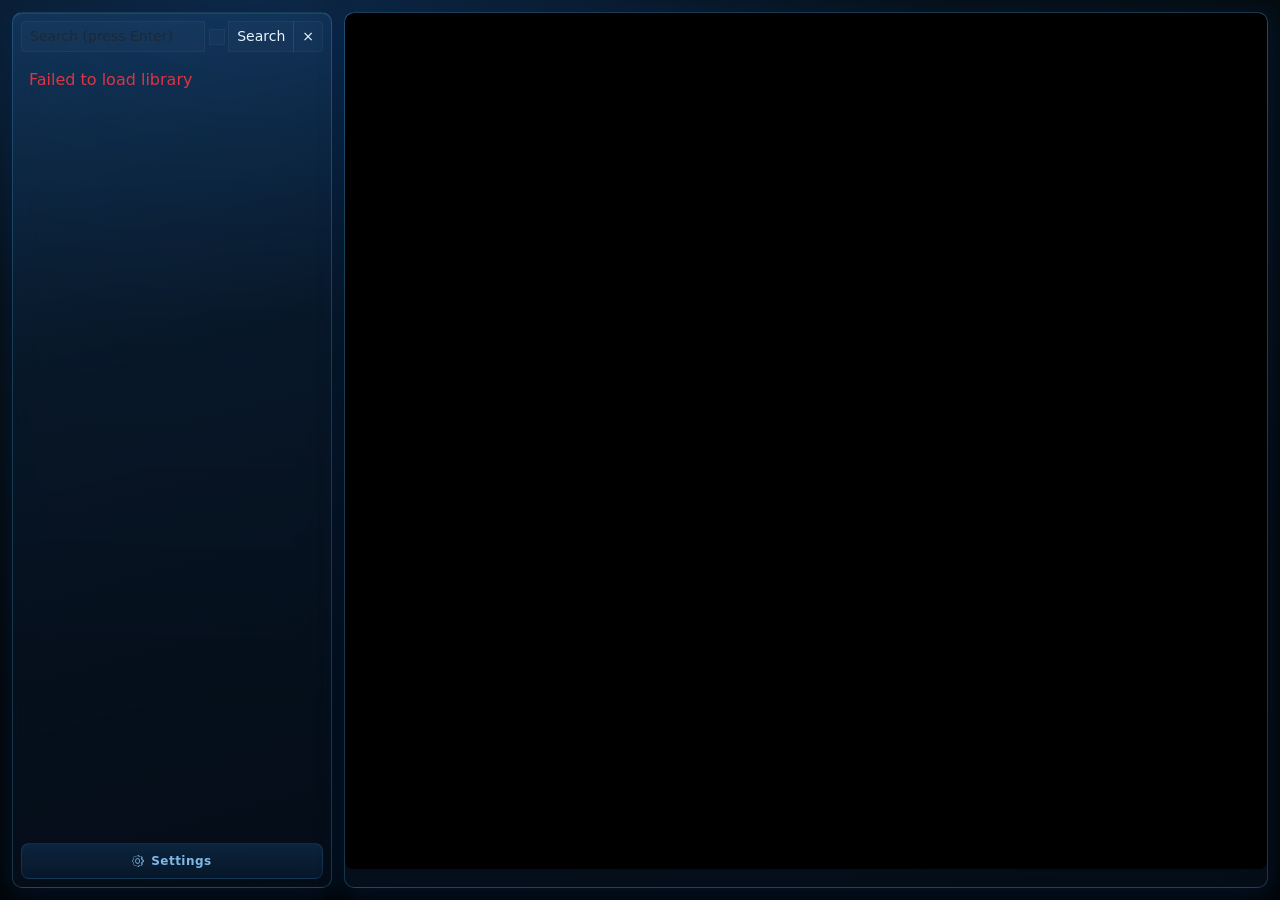
==== commit db8093b2: "Add Settings modal, catalog persistence, and title keyword autocomplete. Move theme and tag/keyword " ====
--- a/static/index.html
+++ b/static/index.html
@@ -31,7 +31,9 @@
         <!-- Left tree (fixed width) -->
         <aside id="leftTree" class="panel tree-panel">
             <div id="treeScroll" class="tree-scroll"></div>
-            <div id="themeBar" class="theme-bar"></div>
+            <button id="btnSettings" type="button" class="settings-bar-btn" title="Settings (,)">
+                <i class="bi bi-gear"></i> Settings
+            </button>
         </aside>
 
         <!-- Main area: video takes all remaining space -->
@@ -68,6 +70,8 @@
                             title="Volume" />
                         <button id="btnFull" class="btn btn-sm btn-light ms-2" title="Fullscreen">[ ]</button>
                         <button id="btnRotate" class="btn btn-sm btn-light ms-2" title="Rotate">⤾</button>
+                        <button id="btnGoogleSearch" class="btn btn-sm btn-light ms-2"
+                            title="Copy frame to clipboard and open Google Images" disabled><i class="bi bi-google"></i></button>
                         <button id="btnTimestamps" class="btn btn-sm btn-light ms-2" title="View Timestamps"
                             style="display:none">🖻</button>
                     </div>
@@ -119,7 +123,9 @@
 
                             <section class="edit-block mb-3">
                                 <label class="form-label edit-label" for="editTitle">Title</label>
-                                <input id="editTitle" type="text" class="form-control edit-input" placeholder="Human-readable name" />
+                                <div class="title-input-wrap">
+                                    <input id="editTitle" type="text" class="form-control edit-input" placeholder="Human-readable name" autocomplete="off" />
+                                </div>
                             </section>
 
                             <section class="edit-block mb-2">
@@ -135,6 +141,48 @@
                 <div class="modal-footer border-0 pt-0">
                     <button type="button" class="btn btn-outline-light btn-sm" data-bs-dismiss="modal">Cancel</button>
                     <button type="button" id="btnConfirmRename" class="btn btn-primary btn-sm px-4">Rename</button>
+                </div>
+            </div>
+        </div>
+    </div>
+
+    <!-- Settings Modal -->
+    <div class="modal fade" id="settingsModal" tabindex="-1" aria-labelledby="settingsModalLabel" aria-hidden="true">
+        <div class="modal-dialog modal-dialog-centered modal-lg modal-dialog-scrollable">
+            <div class="modal-content edit-modal settings-modal">
+                <div class="modal-header border-0 pb-0">
+                    <h5 class="modal-title" id="settingsModalLabel">Settings</h5>
+                    <button type="button" class="btn-close btn-close-white" data-bs-dismiss="modal" aria-label="Close"></button>
+                </div>
+                <div class="modal-body pt-3">
+                    <section class="edit-block mb-3">
+                        <label class="edit-label mb-2">Appearance</label>
+                        <div id="settingsThemes" class="theme-picker-options"></div>
+                    </section>
+
+                    <section class="edit-block mb-3">
+                        <label class="edit-label mb-2">Sections</label>
+                        <div id="settingsSectionList" class="section-list settings-section-list" aria-label="Sections"></div>
+                    </section>
+
+                    <section class="edit-block mb-3">
+                        <label class="edit-label mb-2">Properties</label>
+                        <div id="settingsPropertyPalette" class="tag-palette property-palette settings-property-palette" aria-label="Properties"></div>
+                    </section>
+
+                    <section class="edit-block mb-2">
+                        <label class="edit-label mb-2">Keywords</label>
+                        <div id="settingsKeywordList" class="keyword-list mb-2" aria-label="Keywords"></div>
+                        <div class="keyword-add-row">
+                            <input id="settingsKeywordAdd" type="text" class="form-control form-control-sm edit-input" placeholder="New keyword" />
+                            <button id="settingsKeywordAddBtn" type="button" class="btn btn-outline-light btn-sm">Add</button>
+                        </div>
+                    </section>
+
+                    <div id="settingsMsg" class="edit-msg mono mt-2"></div>
+                </div>
+                <div class="modal-footer border-0 pt-0">
+                    <button type="button" class="btn btn-outline-light btn-sm" data-bs-dismiss="modal">Close</button>
                 </div>
             </div>
         </div>
--- a/static/style.css
+++ b/static/style.css
@@ -56,44 +56,37 @@
     padding-bottom: 8px;
 }
 
-.theme-bar {
+.settings-bar-btn {
     flex-shrink: 0;
     display: flex;
     align-items: center;
-    gap: 0.5rem;
-    padding: 0.4rem 0.35rem;
-    border-top: 1px solid var(--tree-accordion-border);
+    justify-content: center;
+    gap: 0.4rem;
+    width: 100%;
+    margin: 0.35rem 0 0.5rem;
+    padding: 0.5rem 0.65rem;
+    border: 1px solid var(--tree-accordion-border);
+    border-radius: var(--modal-section-radius);
     background: var(--theme-bar-surface);
-    transition: padding 0.15s ease;
-}
-
-.theme-bar:hover {
-    padding: 0.55rem 0.35rem 0.65rem;
-}
-
-.theme-bar-label {
-    font-size: 0.68rem;
+    color: var(--theme-muted);
+    font-size: 0.75rem;
     font-weight: 600;
-    letter-spacing: 0.05em;
-    text-transform: uppercase;
-    color: var(--theme-muted);
-    flex-shrink: 0;
-    cursor: default;
-    transition: color 0.15s;
-}
-
-.theme-bar:hover .theme-bar-label {
-    color: var(--theme-text);
-}
-
-.theme-bar-options {
-    display: none;
+    font-family: var(--font-ui);
+    letter-spacing: 0.04em;
+    cursor: pointer;
+    transition: color 0.15s, border-color 0.15s, background 0.15s;
+}
+
+.settings-bar-btn:hover {
+    color: var(--theme-text);
+    border-color: rgba(255, 255, 255, 0.18);
+    background: rgba(255, 255, 255, 0.06);
+}
+
+.theme-picker-options {
+    display: flex;
     flex-wrap: wrap;
     gap: 0.35rem;
-}
-
-.theme-bar:hover .theme-bar-options {
-    display: flex;
 }
 
 .theme-btn {
@@ -548,6 +541,32 @@
     color: #fff;
 }
 
+.section-row-static {
+    flex: 1;
+    display: flex;
+    align-items: center;
+    gap: 0.45rem;
+    min-width: 0;
+    padding: 0.4rem 0.5rem;
+    font-size: var(--tag-btn-font-size);
+    font-family: var(--font-ui);
+    text-align: left;
+}
+
+.settings-section-list {
+    max-height: 14rem;
+}
+
+.settings-property-palette .tag-btn-actions,
+.settings-tag-actions {
+    opacity: 1;
+}
+
+.tag-btn-static {
+    cursor: default;
+    pointer-events: none;
+}
+
 .section-row-order {
     flex: 0 0 1.25rem;
     font-family: var(--font-mono);
@@ -673,3 +692,217 @@
 .tag-btn.active .tag-btn-label {
     color: var(--theme-text);
 }
+
+.tag-btn-wrap {
+    position: relative;
+    display: inline-flex;
+    flex-direction: column;
+    align-items: stretch;
+}
+
+.tag-btn-wrap:hover .tag-btn-actions,
+.tag-btn-wrap:focus-within .tag-btn-actions {
+    opacity: 1;
+}
+
+.tag-btn-actions {
+    display: flex;
+    justify-content: center;
+    gap: 0.15rem;
+    margin-top: 0.15rem;
+    opacity: 0;
+    transition: opacity 0.15s;
+}
+
+.tag-btn-actions button {
+    display: inline-flex;
+    align-items: center;
+    justify-content: center;
+    width: 1.25rem;
+    height: 1.25rem;
+    padding: 0;
+    border: none;
+    border-radius: 4px;
+    background: rgba(0, 0, 0, 0.35);
+    color: #cfe7ff;
+    font-size: 0.65rem;
+    line-height: 1;
+    cursor: pointer;
+}
+
+.tag-btn-actions button:hover {
+    background: rgba(255, 255, 255, 0.15);
+    color: #fff;
+}
+
+.tag-add-link {
+    display: block;
+    width: 100%;
+    margin-top: 0.35rem;
+    padding: 0.35rem 0.5rem;
+    border: none;
+    border-radius: var(--modal-section-radius);
+    background: transparent;
+    color: var(--theme-accent);
+    font-size: 0.8rem;
+    text-align: left;
+    cursor: pointer;
+}
+
+.tag-add-link:hover {
+    background: rgba(255, 255, 255, 0.05);
+    color: #fff;
+}
+
+.property-palette .tag-add-link {
+    width: auto;
+    flex: 0 0 100%;
+}
+
+.tag-form-card {
+    display: flex;
+    flex-direction: column;
+    gap: 0.35rem;
+    margin-top: 0.35rem;
+    padding: 0.55rem 0.6rem;
+    border-radius: var(--modal-section-radius);
+    border: 1px solid rgba(225, 242, 255, 0.22);
+    background: rgba(0, 0, 0, 0.2);
+    flex: 0 0 100%;
+    width: 100%;
+}
+
+.property-palette .tag-form-card {
+    flex: 0 0 100%;
+}
+
+.tag-form-title {
+    font-size: 0.72rem;
+    font-weight: 600;
+    letter-spacing: 0.05em;
+    text-transform: uppercase;
+    color: var(--theme-muted);
+}
+
+.tag-form-code {
+    max-width: 4rem;
+    font-family: var(--font-mono);
+}
+
+.tag-form-actions {
+    display: flex;
+    gap: 0.4rem;
+    margin-top: 0.15rem;
+}
+
+.title-input-wrap {
+    position: relative;
+}
+
+.title-autocomplete {
+    position: absolute;
+    left: 0;
+    right: 0;
+    top: 100%;
+    z-index: 20;
+    margin-top: 0.2rem;
+    padding: 0.25rem 0;
+    border-radius: var(--modal-input-radius);
+    border: 1px solid rgba(225, 242, 255, 0.2);
+    background: rgba(12, 18, 32, 0.98);
+    box-shadow: 0 6px 20px rgba(0, 0, 0, 0.45);
+    max-height: 12rem;
+    overflow-y: auto;
+}
+
+.title-ac-item {
+    display: block;
+    width: 100%;
+    padding: 0.4rem 0.65rem;
+    border: none;
+    background: transparent;
+    color: var(--theme-text);
+    font-size: 0.85rem;
+    font-family: var(--font-ui);
+    text-align: left;
+    cursor: pointer;
+}
+
+.title-ac-item:hover,
+.title-ac-item.active {
+    background: rgba(75, 99, 160, 0.35);
+}
+
+.title-ac-item strong {
+    color: var(--theme-accent);
+    font-weight: 600;
+}
+
+.keyword-manage {
+    margin-top: 0.5rem;
+}
+
+.keyword-manage-toggle {
+    display: none;
+}
+
+.keyword-list {
+    display: flex;
+    flex-direction: column;
+    gap: 0.25rem;
+    margin-bottom: 0.45rem;
+    max-height: 8rem;
+    overflow-y: auto;
+}
+
+.keyword-row {
+    display: flex;
+    align-items: center;
+    justify-content: space-between;
+    gap: 0.5rem;
+    font-size: 0.82rem;
+    color: var(--theme-text);
+}
+
+.keyword-row-text {
+    flex: 1;
+    min-width: 0;
+    word-break: break-word;
+}
+
+.keyword-row button {
+    flex-shrink: 0;
+    width: 1.25rem;
+    height: 1.25rem;
+    padding: 0;
+    border: none;
+    border-radius: 4px;
+    background: rgba(0, 0, 0, 0.3);
+    color: #cfe7ff;
+    font-size: 0.75rem;
+    line-height: 1;
+    cursor: pointer;
+}
+
+.keyword-row button:hover {
+    background: rgba(255, 255, 255, 0.12);
+    color: #fff;
+}
+
+.keyword-add-row {
+    display: flex;
+    gap: 0.35rem;
+    align-items: center;
+}
+
+.keyword-add-row input {
+    flex: 1;
+    min-width: 0;
+}
+
+.keyword-empty {
+    font-size: 0.8rem;
+    color: var(--theme-muted);
+    font-style: italic;
+    margin-bottom: 0.45rem;
+}
